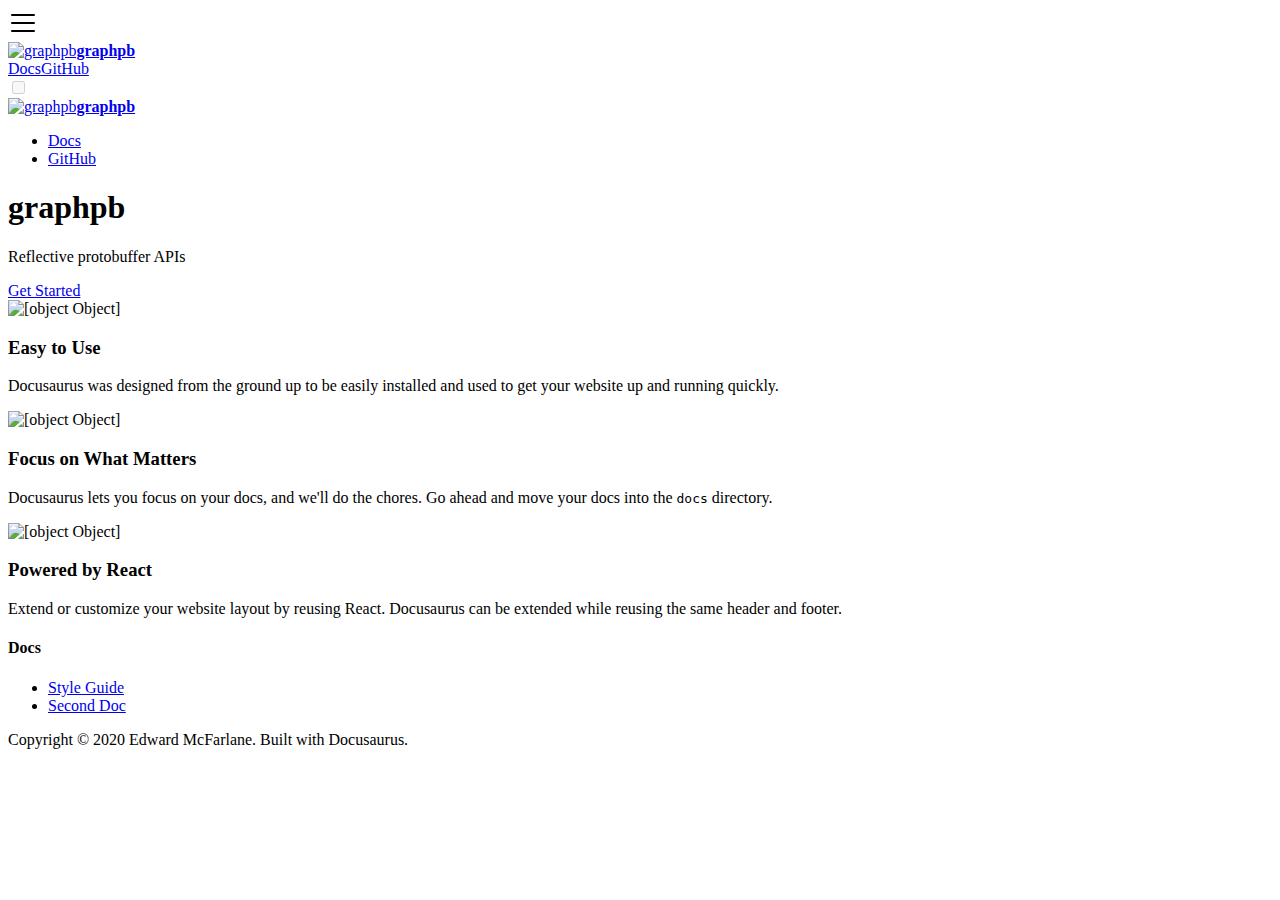
==== index.html @ 4bdfecbf "Deploy website version based on ed3ce68c619ab033a071bf27dbf1b9c1da473025" ====
<!doctype html>
<html lang="en">
<head>
<meta charset="UTF-8">
<meta name="viewport" content="width=device-width">
<meta name="generator" content="Docusaurus v2.0.0-alpha.50">


<title data-react-helmet="true">Hello from graphpb | graphpb</title>

<meta data-react-helmet="true" property="og:title" content="Hello from graphpb | graphpb"><meta data-react-helmet="true" name="description" content="Description will go into a meta tag in &lt;head /&gt;"><meta data-react-helmet="true" property="og:description" content="Description will go into a meta tag in &lt;head /&gt;"><meta data-react-helmet="true" name="twitter:card" content="summary_large_image">

<link data-react-helmet="true" rel="shortcut icon" href="/graphpb/img/favicon.ico">


<link rel="stylesheet" href="/graphpb/styles.20fbdef6.css">


<link rel="preload" href="/graphpb/styles.b5332551.js" as="script">

<link rel="preload" href="/graphpb/runtime~main.7fc3ec47.js" as="script">

<link rel="preload" href="/graphpb/main.2d775831.js" as="script">

<link rel="preload" href="/graphpb/common.be9c5b77.js" as="script">

<link rel="preload" href="/graphpb/c4f5d8e4.317c7351.js" as="script">

</head>
<body>
<script>!function(){function t(t){document.documentElement.setAttribute("data-theme",t)}var e=window.matchMedia("(prefers-color-scheme: dark)"),n=function(){var t=null;try{t=localStorage.getItem("theme")}catch(t){}return t}();null!==n?t(n):e.matches&&t("dark")}()</script>
<div id="__docusaurus">
<nav class="navbar navbar--light navbar--fixed-top"><div class="navbar__inner"><div class="navbar__items"><div aria-label="Navigation bar toggle" class="navbar__toggle" role="button" tabindex="0"><svg xmlns="http://www.w3.org/2000/svg" width="30" height="30" viewBox="0 0 30 30" role="img" focusable="false"><title>Menu</title><path stroke="currentColor" stroke-linecap="round" stroke-miterlimit="10" stroke-width="2" d="M4 7h22M4 15h22M4 23h22"></path></svg></div><a aria-current="page" class="navbar__brand active" href="/graphpb/"><img class="navbar__logo" src="/graphpb/img/logo_one.svg" alt="graphpb"><strong class="navbar__title">graphpb</strong></a></div><div class="navbar__items navbar__items--right"><a class="navbar__item navbar__link" href="/graphpb/docs/doc1">Docs</a><a target="_blank" rel="noopener noreferrer" href="https://github.com/afking/graphpb" class="navbar__item navbar__link">GitHub</a><div class="react-toggle react-toggle--disabled displayOnlyInLargeViewport_1gtM"><div class="react-toggle-track"><div class="react-toggle-track-check"><span class="toggle_keGJ moon_1gwN"></span></div><div class="react-toggle-track-x"><span class="toggle_keGJ sun_3CPA"></span></div></div><div class="react-toggle-thumb"></div><input type="checkbox" disabled="" aria-label="Dark mode toggle" class="react-toggle-screenreader-only"></div></div></div><div role="presentation" class="navbar-sidebar__backdrop"></div><div class="navbar-sidebar"><div class="navbar-sidebar__brand"><a aria-current="page" class="navbar__brand active" href="/graphpb/"><img class="navbar__logo" src="/graphpb/img/logo_one.svg" alt="graphpb"><strong class="navbar__title">graphpb</strong></a></div><div class="navbar-sidebar__items"><div class="menu"><ul class="menu__list"><li class="menu__list-item"><a class="menu__link" href="/graphpb/docs/doc1">Docs</a></li><li class="menu__list-item"><a target="_blank" rel="noopener noreferrer" href="https://github.com/afking/graphpb" class="menu__link">GitHub</a></li></ul></div></div></div></nav><div class="main-wrapper"><header class="hero hero--primary heroBanner_2Ftp"><div class="container"><h1 class="hero__title">graphpb</h1><p class="hero__subtitle">Reflective protobuffer APIs</p><div class="buttons_1Wc3"><a class="button button--outline button--secondary button--lg" href="/graphpb/docs/doc1">Get Started</a></div></div></header><main><section class="features_P2SU"><div class="container"><div class="row"><div class="col col--4"><div class="text--center"><img class="featureImage_3Xqx" src="/graphpb/img/undraw_docusaurus_mountain.svg" alt="[object Object]"></div><h3>Easy to Use</h3><p>Docusaurus was designed from the ground up to be easily installed and used to get your website up and running quickly.</p></div><div class="col col--4"><div class="text--center"><img class="featureImage_3Xqx" src="/graphpb/img/undraw_docusaurus_tree.svg" alt="[object Object]"></div><h3>Focus on What Matters</h3><p>Docusaurus lets you focus on your docs, and we&#x27;ll do the chores. Go ahead and move your docs into the <code>docs</code> directory.</p></div><div class="col col--4"><div class="text--center"><img class="featureImage_3Xqx" src="/graphpb/img/undraw_docusaurus_react.svg" alt="[object Object]"></div><h3>Powered by React</h3><p>Extend or customize your website layout by reusing React. Docusaurus can be extended while reusing the same header and footer.</p></div></div></div></section></main></div><footer class="footer footer--dark"><div class="container"><div class="row footer__links"><div class="col footer__col"><h4 class="footer__title">Docs</h4><ul class="footer__items"><li class="footer__item"><a class="footer__link-item" href="/graphpb/docs/doc1">Style Guide</a></li><li class="footer__item"><a class="footer__link-item" href="/graphpb/docs/doc2">Second Doc</a></li></ul></div></div><div class="text--center"><div>Copyright © 2020 Edward McFarlane. Built with Docusaurus.</div></div></div></footer>
</div>

<script src="/graphpb/styles.b5332551.js"></script>

<script src="/graphpb/runtime~main.7fc3ec47.js"></script>

<script src="/graphpb/main.2d775831.js"></script>

<script src="/graphpb/common.be9c5b77.js"></script>

<script src="/graphpb/c4f5d8e4.317c7351.js"></script>


</body>
</html>
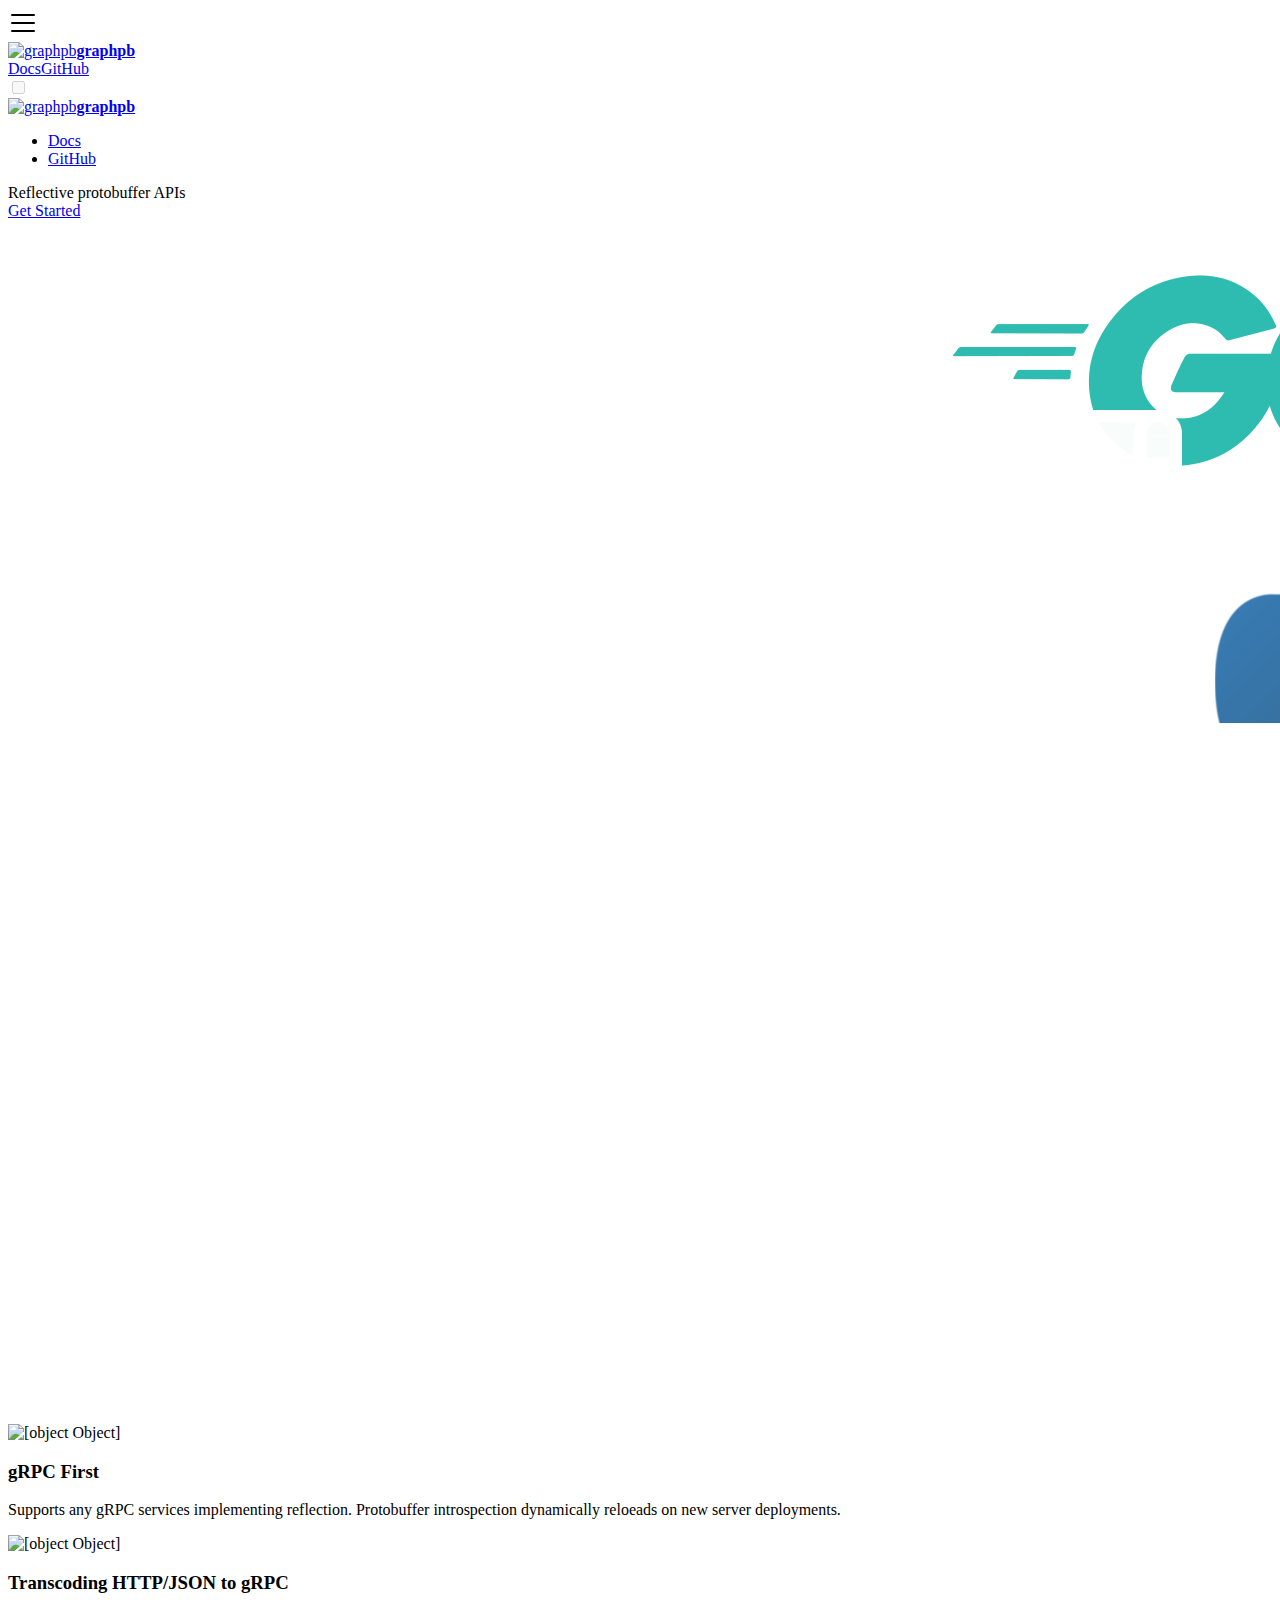
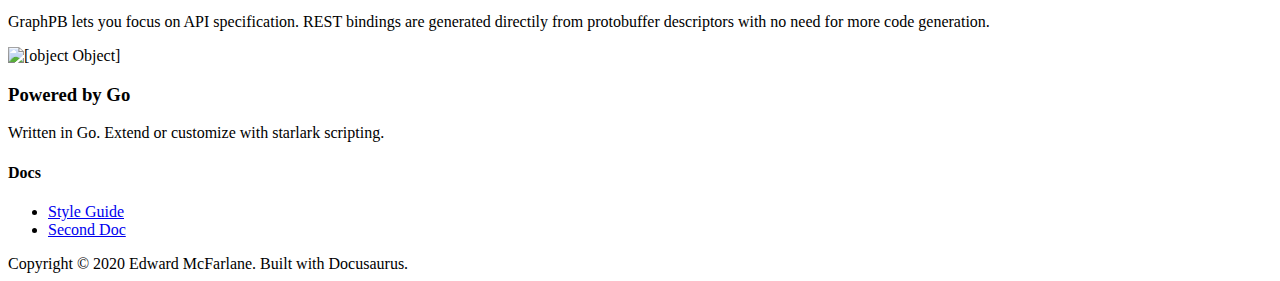
==== commit 87b797c9: "Deploy website version based on 11f6893fc0f37e8ec36e0b222e576e1d4d6b1452" ====
--- a/index.html
+++ b/index.html
@@ -6,42 +6,42 @@
 <meta name="generator" content="Docusaurus v2.0.0-alpha.50">
 
 
-<title data-react-helmet="true">Hello from graphpb | graphpb</title>
+<title data-react-helmet="true">GraphPB | GraphPB</title>
 
-<meta data-react-helmet="true" property="og:title" content="Hello from graphpb | graphpb"><meta data-react-helmet="true" name="description" content="Description will go into a meta tag in &lt;head /&gt;"><meta data-react-helmet="true" property="og:description" content="Description will go into a meta tag in &lt;head /&gt;"><meta data-react-helmet="true" name="twitter:card" content="summary_large_image">
+<meta data-react-helmet="true" property="og:title" content="GraphPB | GraphPB"><meta data-react-helmet="true" name="description" content="WIP"><meta data-react-helmet="true" property="og:description" content="WIP"><meta data-react-helmet="true" name="twitter:card" content="summary_large_image">
 
 <link data-react-helmet="true" rel="shortcut icon" href="/graphpb/img/favicon.ico">
 
 
-<link rel="stylesheet" href="/graphpb/styles.20fbdef6.css">
+<link rel="stylesheet" href="/graphpb/styles.cd04c47f.css">
 
 
 <link rel="preload" href="/graphpb/styles.b5332551.js" as="script">
 
-<link rel="preload" href="/graphpb/runtime~main.7fc3ec47.js" as="script">
+<link rel="preload" href="/graphpb/runtime~main.a10c1fe4.js" as="script">
 
-<link rel="preload" href="/graphpb/main.2d775831.js" as="script">
+<link rel="preload" href="/graphpb/main.db7faf9c.js" as="script">
 
-<link rel="preload" href="/graphpb/common.be9c5b77.js" as="script">
+<link rel="preload" href="/graphpb/common.a4ba82fe.js" as="script">
 
-<link rel="preload" href="/graphpb/c4f5d8e4.317c7351.js" as="script">
+<link rel="preload" href="/graphpb/c4f5d8e4.a6583a29.js" as="script">
 
 </head>
 <body>
 <script>!function(){function t(t){document.documentElement.setAttribute("data-theme",t)}var e=window.matchMedia("(prefers-color-scheme: dark)"),n=function(){var t=null;try{t=localStorage.getItem("theme")}catch(t){}return t}();null!==n?t(n):e.matches&&t("dark")}()</script>
 <div id="__docusaurus">
-<nav class="navbar navbar--light navbar--fixed-top"><div class="navbar__inner"><div class="navbar__items"><div aria-label="Navigation bar toggle" class="navbar__toggle" role="button" tabindex="0"><svg xmlns="http://www.w3.org/2000/svg" width="30" height="30" viewBox="0 0 30 30" role="img" focusable="false"><title>Menu</title><path stroke="currentColor" stroke-linecap="round" stroke-miterlimit="10" stroke-width="2" d="M4 7h22M4 15h22M4 23h22"></path></svg></div><a aria-current="page" class="navbar__brand active" href="/graphpb/"><img class="navbar__logo" src="/graphpb/img/logo_one.svg" alt="graphpb"><strong class="navbar__title">graphpb</strong></a></div><div class="navbar__items navbar__items--right"><a class="navbar__item navbar__link" href="/graphpb/docs/doc1">Docs</a><a target="_blank" rel="noopener noreferrer" href="https://github.com/afking/graphpb" class="navbar__item navbar__link">GitHub</a><div class="react-toggle react-toggle--disabled displayOnlyInLargeViewport_1gtM"><div class="react-toggle-track"><div class="react-toggle-track-check"><span class="toggle_keGJ moon_1gwN"></span></div><div class="react-toggle-track-x"><span class="toggle_keGJ sun_3CPA"></span></div></div><div class="react-toggle-thumb"></div><input type="checkbox" disabled="" aria-label="Dark mode toggle" class="react-toggle-screenreader-only"></div></div></div><div role="presentation" class="navbar-sidebar__backdrop"></div><div class="navbar-sidebar"><div class="navbar-sidebar__brand"><a aria-current="page" class="navbar__brand active" href="/graphpb/"><img class="navbar__logo" src="/graphpb/img/logo_one.svg" alt="graphpb"><strong class="navbar__title">graphpb</strong></a></div><div class="navbar-sidebar__items"><div class="menu"><ul class="menu__list"><li class="menu__list-item"><a class="menu__link" href="/graphpb/docs/doc1">Docs</a></li><li class="menu__list-item"><a target="_blank" rel="noopener noreferrer" href="https://github.com/afking/graphpb" class="menu__link">GitHub</a></li></ul></div></div></div></nav><div class="main-wrapper"><header class="hero hero--primary heroBanner_2Ftp"><div class="container"><h1 class="hero__title">graphpb</h1><p class="hero__subtitle">Reflective protobuffer APIs</p><div class="buttons_1Wc3"><a class="button button--outline button--secondary button--lg" href="/graphpb/docs/doc1">Get Started</a></div></div></header><main><section class="features_P2SU"><div class="container"><div class="row"><div class="col col--4"><div class="text--center"><img class="featureImage_3Xqx" src="/graphpb/img/undraw_docusaurus_mountain.svg" alt="[object Object]"></div><h3>Easy to Use</h3><p>Docusaurus was designed from the ground up to be easily installed and used to get your website up and running quickly.</p></div><div class="col col--4"><div class="text--center"><img class="featureImage_3Xqx" src="/graphpb/img/undraw_docusaurus_tree.svg" alt="[object Object]"></div><h3>Focus on What Matters</h3><p>Docusaurus lets you focus on your docs, and we&#x27;ll do the chores. Go ahead and move your docs into the <code>docs</code> directory.</p></div><div class="col col--4"><div class="text--center"><img class="featureImage_3Xqx" src="/graphpb/img/undraw_docusaurus_react.svg" alt="[object Object]"></div><h3>Powered by React</h3><p>Extend or customize your website layout by reusing React. Docusaurus can be extended while reusing the same header and footer.</p></div></div></div></section></main></div><footer class="footer footer--dark"><div class="container"><div class="row footer__links"><div class="col footer__col"><h4 class="footer__title">Docs</h4><ul class="footer__items"><li class="footer__item"><a class="footer__link-item" href="/graphpb/docs/doc1">Style Guide</a></li><li class="footer__item"><a class="footer__link-item" href="/graphpb/docs/doc2">Second Doc</a></li></ul></div></div><div class="text--center"><div>Copyright © 2020 Edward McFarlane. Built with Docusaurus.</div></div></div></footer>
+<nav class="navbar navbar--light navbar--fixed-top"><div class="navbar__inner"><div class="navbar__items"><div aria-label="Navigation bar toggle" class="navbar__toggle" role="button" tabindex="0"><svg xmlns="http://www.w3.org/2000/svg" width="30" height="30" viewBox="0 0 30 30" role="img" focusable="false"><title>Menu</title><path stroke="currentColor" stroke-linecap="round" stroke-miterlimit="10" stroke-width="2" d="M4 7h22M4 15h22M4 23h22"></path></svg></div><a aria-current="page" class="navbar__brand active" href="/graphpb/"><img class="navbar__logo" src="/graphpb/img/logo_one.svg" alt="graphpb"><strong class="navbar__title">graphpb</strong></a></div><div class="navbar__items navbar__items--right"><a class="navbar__item navbar__link" href="/graphpb/docs/doc1">Docs</a><a target="_blank" rel="noopener noreferrer" href="https://github.com/emcfarlane/graphpb" class="navbar__item navbar__link">GitHub</a><div class="react-toggle react-toggle--disabled displayOnlyInLargeViewport_1gtM"><div class="react-toggle-track"><div class="react-toggle-track-check"><span class="toggle_keGJ moon_1gwN"></span></div><div class="react-toggle-track-x"><span class="toggle_keGJ sun_3CPA"></span></div></div><div class="react-toggle-thumb"></div><input type="checkbox" disabled="" aria-label="Dark mode toggle" class="react-toggle-screenreader-only"></div></div></div><div role="presentation" class="navbar-sidebar__backdrop"></div><div class="navbar-sidebar"><div class="navbar-sidebar__brand"><a aria-current="page" class="navbar__brand active" href="/graphpb/"><img class="navbar__logo" src="/graphpb/img/logo_one.svg" alt="graphpb"><strong class="navbar__title">graphpb</strong></a></div><div class="navbar-sidebar__items"><div class="menu"><ul class="menu__list"><li class="menu__list-item"><a class="menu__link" href="/graphpb/docs/doc1">Docs</a></li><li class="menu__list-item"><a target="_blank" rel="noopener noreferrer" href="https://github.com/emcfarlane/graphpb" class="menu__link">GitHub</a></li></ul></div></div></div></nav><div class="main-wrapper"><header class="hero"><div class="container"><div class="row"><div class="col"><div class="heroTagline">Reflective protobuffer APIs</div><a class="button button--outline button--secondary button--lg" href="/graphpb/docs/doc1">Get Started</a></div><div class="col"><img class="heroLogo" src="img/GraphPB_hero.png"></div></div></div></header><main><section class="features_P2SU"><div class="container"><div class="row"><div class="col col--4"><div class="text--center featureImage_3Xqx"><img src="/graphpb/img/grpc-icon-color.png" alt="[object Object]"></div><h3>gRPC First</h3><p>Supports any gRPC services implementing reflection. Protobuffer introspection dynamically reloeads on new server deployments.</p></div><div class="col col--4"><div class="text--center featureImage_3Xqx"><img src="/graphpb/img/rest.png" alt="[object Object]"></div><h3>Transcoding HTTP/JSON to gRPC</h3><p>GraphPB lets you focus on API specification. REST bindings are generated directily from protobuffer descriptors with no need for more code generation.</p></div><div class="col col--4"><div class="text--center featureImage_3Xqx"><img src="/graphpb/img/gopher.png" alt="[object Object]"></div><h3>Powered by Go</h3><p>Written in Go. Extend or customize with starlark scripting.</p></div></div></div></section></main></div><footer class="footer footer--dark"><div class="container"><div class="row footer__links"><div class="col footer__col"><h4 class="footer__title">Docs</h4><ul class="footer__items"><li class="footer__item"><a class="footer__link-item" href="/graphpb/docs/doc1">Style Guide</a></li><li class="footer__item"><a class="footer__link-item" href="/graphpb/docs/doc2">Second Doc</a></li></ul></div></div><div class="text--center"><div>Copyright © 2020 Edward McFarlane. Built with Docusaurus.</div></div></div></footer>
 </div>
 
 <script src="/graphpb/styles.b5332551.js"></script>
 
-<script src="/graphpb/runtime~main.7fc3ec47.js"></script>
+<script src="/graphpb/runtime~main.a10c1fe4.js"></script>
 
-<script src="/graphpb/main.2d775831.js"></script>
+<script src="/graphpb/main.db7faf9c.js"></script>
 
-<script src="/graphpb/common.be9c5b77.js"></script>
+<script src="/graphpb/common.a4ba82fe.js"></script>
 
-<script src="/graphpb/c4f5d8e4.317c7351.js"></script>
+<script src="/graphpb/c4f5d8e4.a6583a29.js"></script>
 
 
 </body>
